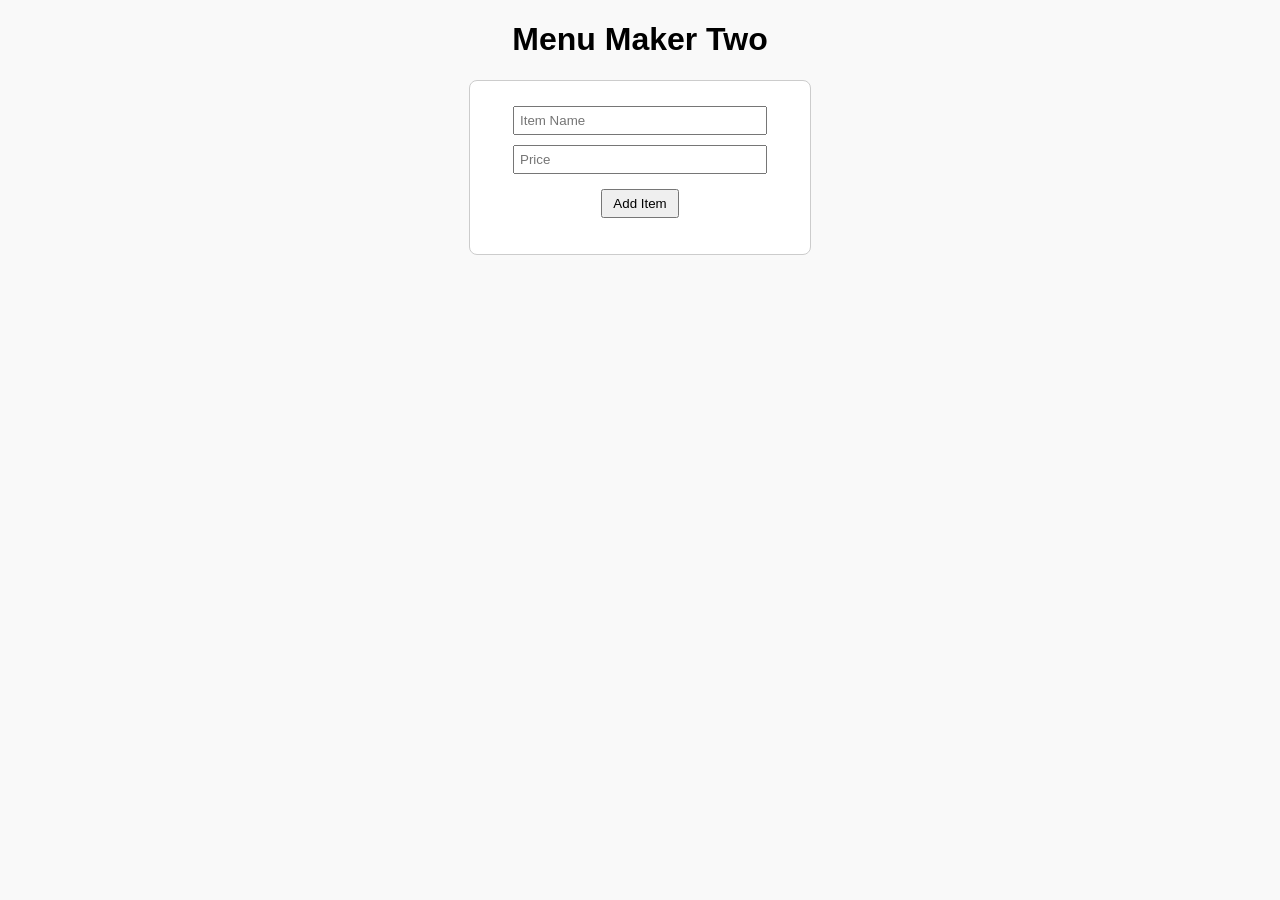
==== page2/index.html @ bcc18cd4 "Initial menu maker setup" ====
<!DOCTYPE html>
<html lang="en">
<head>
  <meta charset="UTF-8">
  <title>Menu Maker Two</title>
  <link rel="stylesheet" href="../assets/style.css">
</head>
<body>
  <header>
    <h1>Menu Maker Two</h1>
  </header>

  <main class="menu-block">
    <input type="text" id="menuTitle" placeholder="Item Name">
    <input type="number" id="menuPrice" placeholder="Price">
    <button onclick="addMenu()">Add Item</button>
    <ul id="menuList"></ul>
  </main>

  <script src="../assets/script.js"></script>
</body>
</html>
---- assets/style.css ----
body { font-family: Arial, sans-serif; background: #f9f9f9; text-align: center; }
.menu-block { margin: 20px auto; padding: 20px; border: 1px solid #ccc; width: 300px; border-radius: 8px; background: #fff; }
input { margin: 5px 0; padding: 5px; width: 80%; }
button { margin-top: 10px; padding: 5px 10px; }
ul { margin-top: 15px; list-style-type: none; padding: 0; }
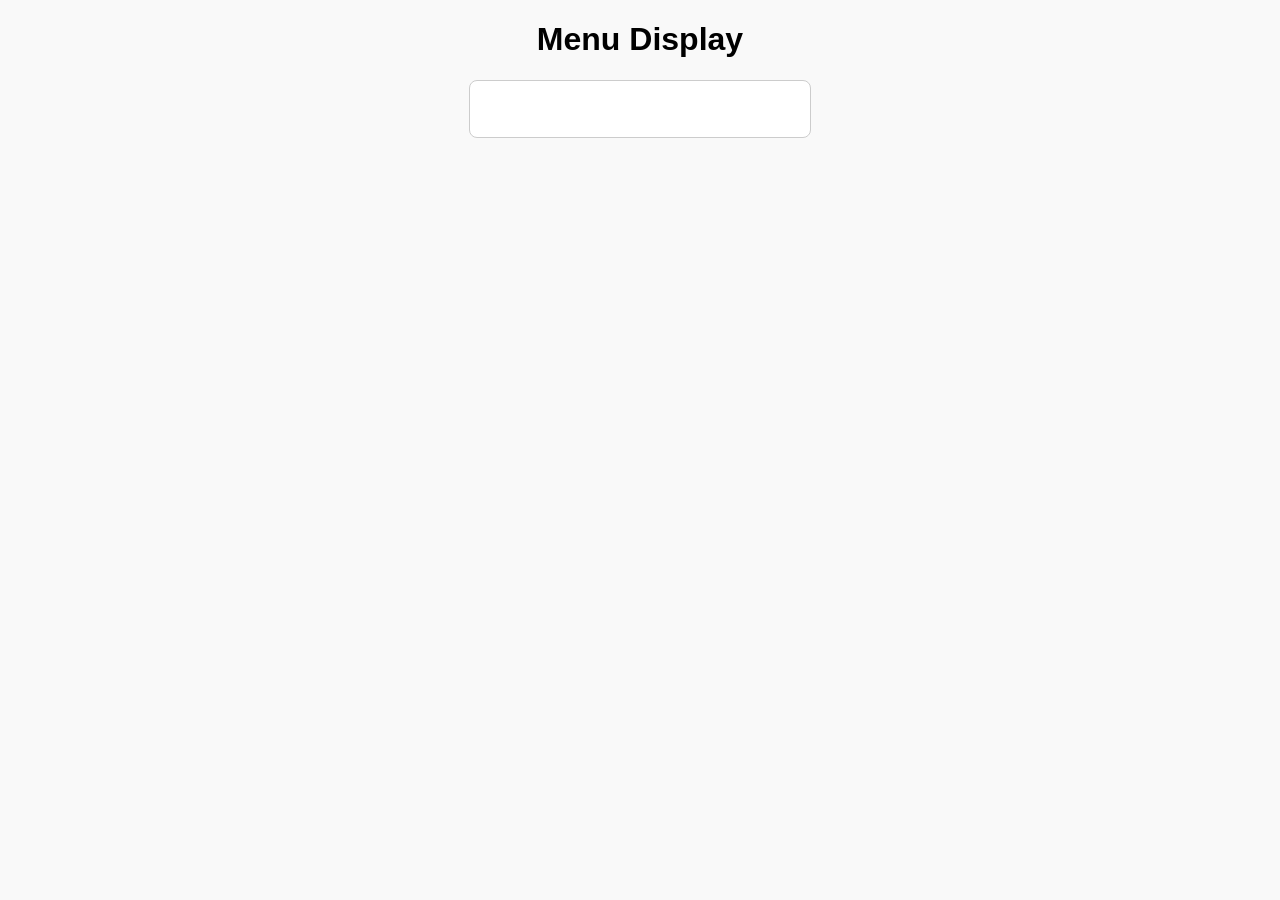
==== commit 0c7491f4: "Fix page2 to be display-only" ====
--- a/page2/index.html
+++ b/page2/index.html
@@ -2,21 +2,18 @@
 <html lang="en">
 <head>
   <meta charset="UTF-8">
-  <title>Menu Maker Two</title>
+  <title>Menu Display</title>
   <link rel="stylesheet" href="../assets/style.css">
 </head>
 <body>
   <header>
-    <h1>Menu Maker Two</h1>
+    <h1>Menu Display</h1>
   </header>
 
   <main class="menu-block">
-    <input type="text" id="menuTitle" placeholder="Item Name">
-    <input type="number" id="menuPrice" placeholder="Price">
-    <button onclick="addMenu()">Add Item</button>
     <ul id="menuList"></ul>
   </main>
 
-  <script src="../assets/script.js"></script>
+  <script src="../assets/display.js"></script>
 </body>
 </html>
